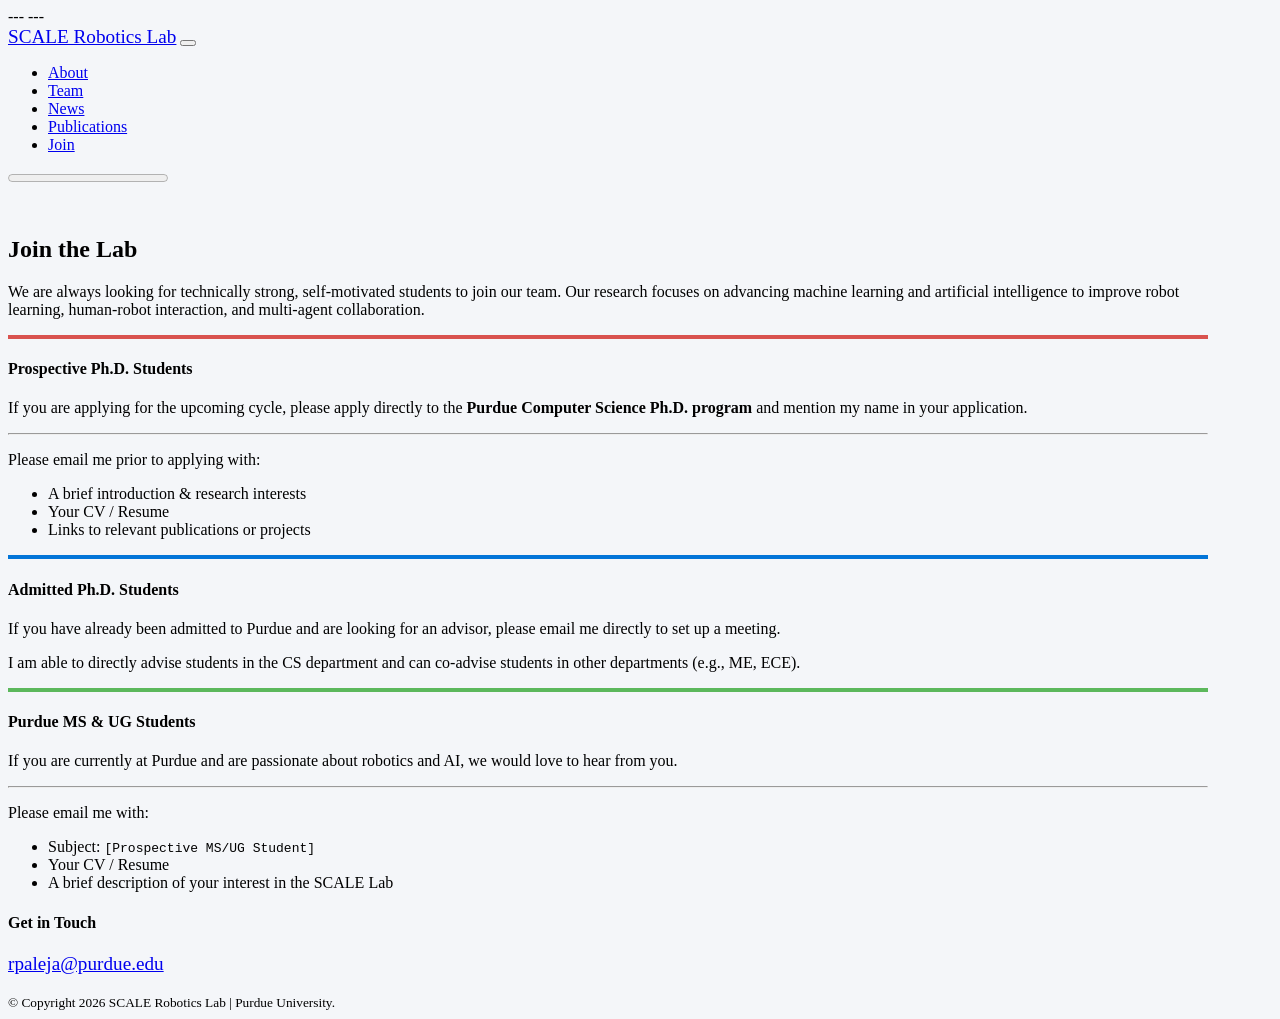
==== join.html @ b61a084f "Good baseline" ====
---
---
<!DOCTYPE html>
<html>
<head>
    <meta charset="utf-8">
    <meta name="viewport" content="width=device-width, initial-scale=1, shrink-to-fit=no">

    <title>Join Us - SCALE Robotics Lab</title>
    <meta name="description" content="Information on joining the SCALE Robotics Lab at Purdue University.">

    <link rel="stylesheet" type="text/css" href="https://fonts.googleapis.com/css?family=Roboto:300,400,500,700|Roboto+Slab:100,300,400,500,700|Material+Icons"/>
    <link rel="stylesheet" href="/assets/css/all.min.css">
    <link rel="stylesheet" href="/assets/css/academicons.min.css">
    <link rel="stylesheet" href="/assets/css/main.css">
    <link rel="stylesheet" href="/assets/css/new-format.css">
    <link rel="canonical" href="/join.html">
    <script src="./main.js"></script>
    <script src="./scroll.js"></script>

    <style>
        /* Expand the overall page width to match the index page */
        .content {
            max-width: 1200px !important;
        }

        /* Force all sections to stretch to this new, wider size so everything aligns */
        .content-section.container {
            max-width: 100% !important;
        }

        html {
            scroll-behavior: smooth;
        }

        .content-section {
            padding-top: 30px;
            padding-bottom: 20px;
        }

        .content-section:last-of-type {
            border-bottom: none;
        }

        .join-card {
            transition: transform 0.2s ease, box-shadow 0.2s ease;
        }
        .join-card:hover {
            transform: translateY(-5px);
            box-shadow: 0 10px 20px rgba(0,0,0,0.08) !important;
        }
        html, body {
            background-color: #f4f6f9 !important;
        }
    </style>

</head>
<body>

<nav id="navbar" class="navbar fixed-top navbar-expand-md z-depth-1 navbar-light">
    <div class="container">
        <a class="navbar-brand" href="/index.html" style="font-size: 1.2rem; font-weight: 500;">SCALE Robotics Lab</a>
        <button class="navbar-toggler" type="button" data-toggle="collapse" data-target="#navbarNav">
            <span class="navbar-toggler-icon"></span>
        </button>
        <div class="collapse navbar-collapse" id="navbarNav">
            <ul class="navbar-nav ml-auto">
                <li class="nav-item"><a class="nav-link" href="/index.html#about-section">About</a></li>
                <li class="nav-item"><a class="nav-link" href="/team.html">Team</a></li>
                <li class="nav-item"><a class="nav-link" href="/index.html#news-section">News</a></li>
                <li class="nav-item"><a class="nav-link" href="/index.html#publications-section">Publications</a></li>
                <li class="nav-item active"><a class="nav-link" href="/join.html">Join</a></li>
            </ul>
        </div>
    </div>
</nav>

<progress id="progress" value="0">
    <div class="progress-container">
        <span class="progress-bar"></span>
    </div>
</progress>

<div class="content">
    <section id="join-section" class="content-section container mt-4">
        <h2 class="title text-left mb-4">Join the Lab</h2>
        <p class="lead mb-5">
            We are always looking for technically strong, self-motivated students to join our team. Our research focuses on advancing machine learning and artificial intelligence to improve robot learning, human-robot interaction, and multi-agent collaboration.
        </p>

        <div class="row">
            <div class="col-md-4 mb-4">
                <div class="card join-card shadow-sm h-100" style="border-top: 4px solid #d9534f;">
                    <div class="card-body p-4">
                        <h4 class="font-weight-bold"><i class="fas fa-graduation-cap mr-2 text-danger"></i>Prospective Ph.D. Students</h4>
                        <p class="mt-3 text-muted">
                            If you are applying for the upcoming cycle, please apply directly to the <strong>Purdue Computer Science Ph.D. program</strong> and mention my name in your application.
                        </p>
                        <hr>
                        <p class="small font-weight-bold mb-2">Please email me prior to applying with:</p>
                        <ul class="small text-muted pl-3">
                            <li>A brief introduction & research interests</li>
                            <li>Your CV / Resume</li>
                            <li>Links to relevant publications or projects</li>
                        </ul>
                    </div>
                </div>
            </div>

            <div class="col-md-4 mb-4">
                <div class="card join-card shadow-sm h-100" style="border-top: 4px solid #0275d8;">
                    <div class="card-body p-4">
                        <h4 class="font-weight-bold"><i class="fas fa-university mr-2 text-primary"></i>Admitted Ph.D. Students</h4>
                        <p class="mt-3 text-muted">
                            If you have already been admitted to Purdue and are looking for an advisor, please email me directly to set up a meeting.
                        </p>
                        <p class="text-muted">
                            I am able to directly advise students in the CS department and can co-advise students in other departments (e.g., ME, ECE).
                        </p>
                    </div>
                </div>
            </div>

            <div class="col-md-4 mb-4">
                <div class="card join-card shadow-sm h-100" style="border-top: 4px solid #5cb85c;">
                    <div class="card-body p-4">
                        <h4 class="font-weight-bold"><i class="fas fa-laptop-code mr-2 text-success"></i>Purdue MS & UG Students</h4>
                        <p class="mt-3 text-muted">
                            If you are currently at Purdue and are passionate about robotics and AI, we would love to hear from you.
                        </p>
                        <hr>
                        <p class="small font-weight-bold mb-2">Please email me with:</p>
                        <ul class="small text-muted pl-3">
                            <li>Subject: <code>[Prospective MS/UG Student]</code></li>
                            <li>Your CV / Resume</li>
                            <li>A brief description of your interest in the SCALE Lab</li>
                        </ul>
                    </div>
                </div>
            </div>
        </div>

        <div class="mt-4 p-5 bg-light rounded text-center shadow-sm">
            <h4 class="font-weight-bold mb-3">Get in Touch</h4>
            <p style="font-size: 1.2rem; margin-bottom: 0;">
                <a href="mailto:rpaleja@purdue.edu" class="text-dark text-decoration-none"><i class="fas fa-envelope mr-2"></i>rpaleja@purdue.edu</a>
            </p>
        </div>
    </section>
</div>

<footer class="text-center py-4 bg-light mt-auto">
    <div class="container">
        <small class="text-muted">&copy; Copyright <script>document.write(new Date().getFullYear())</script> SCALE Robotics Lab | Purdue University.</small>
    </div>
</footer>

<script src="/assets/js/jquery.min.js"></script>
<script src="/assets/js/bootstrap.min.js"></script>

<script type="text/javascript">
    /* Progress bar logic mirroring index.html */
    $(document).ready(function () {
        var navbarHeight = $('#navbar').outerHeight(true);
        $('body').css({'padding-top': navbarHeight});
        var progressBar = $('#progress');
        if(progressBar.length) {
            progressBar.css({'top': navbarHeight});
            var getMax = function () { return $(document).height() - $(window).height(); }
            var getValue = function () { return $(window).scrollTop(); }
            if ('max' in document.createElement('progress')) {
                progressBar.attr({max: getMax(), value: getValue()});
                $(document).on('scroll', function () { progressBar.attr({value: getValue()}); });
                $(window).resize(function () {
                    var currentNavbarHeight = $('#navbar').outerHeight(true);
                    $('body').css({'padding-top': currentNavbarHeight});
                    progressBar.css({'top': currentNavbarHeight});
                    progressBar.attr({max: getMax(), value: getValue()});
                });
            }
        }
    });
</script>
</body>
</html>
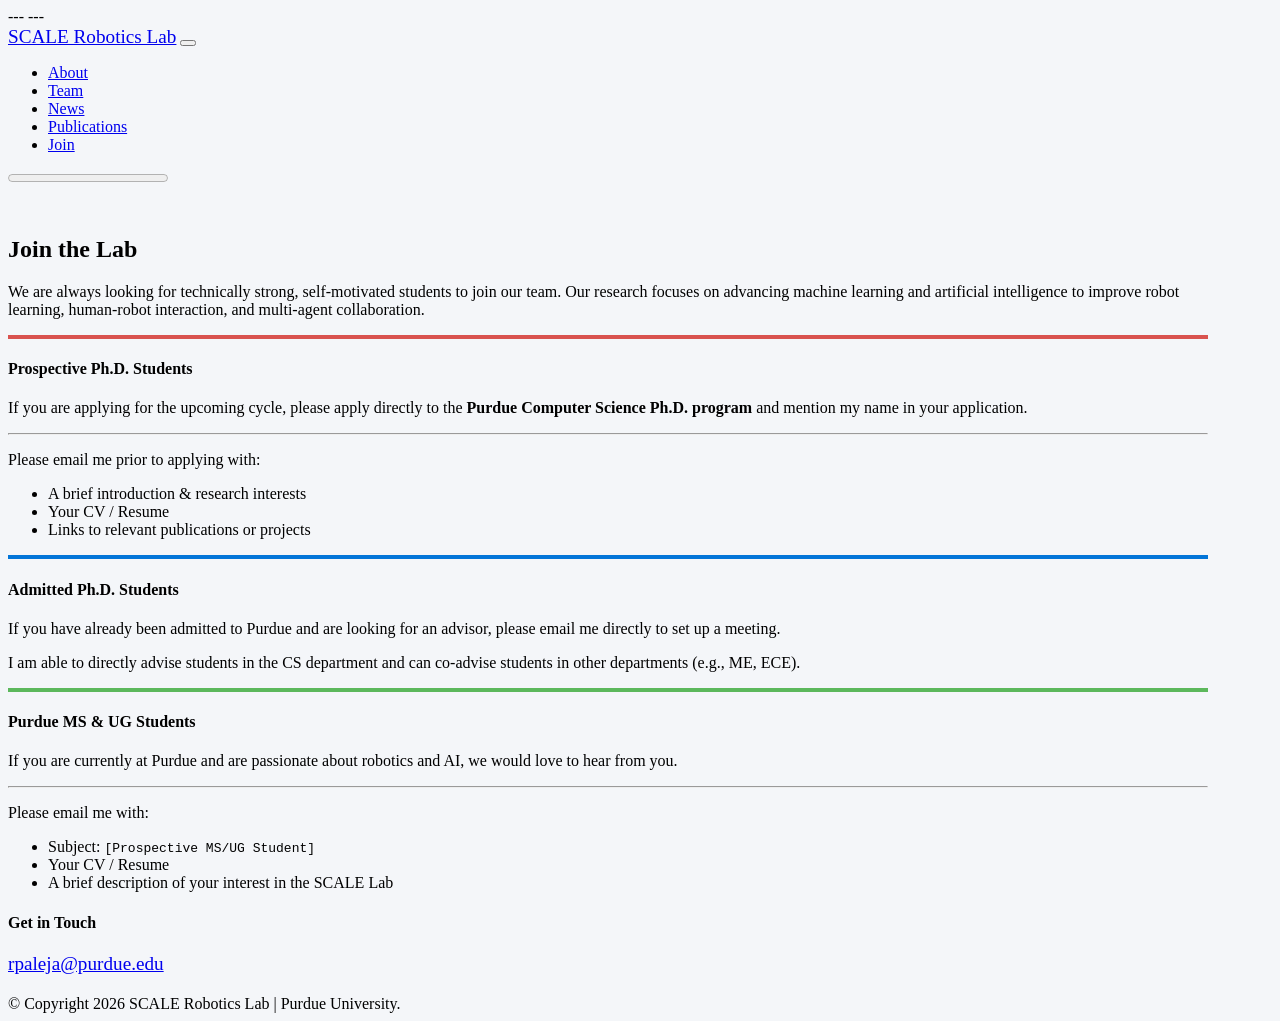
==== commit 8b3d6011: "replace thumbnails, replace news, fix footer" ====
--- a/join.html
+++ b/join.html
@@ -149,10 +149,10 @@
     </section>
 </div>
 
-<footer class="text-center py-4 bg-light mt-auto">
-    <div class="container">
-        <small class="text-muted">&copy; Copyright <script>document.write(new Date().getFullYear())</script> SCALE Robotics Lab | Purdue University.</small>
-    </div>
+<footer>
+    &copy; Copyright
+    <script>document.write(new Date().getFullYear())</script>
+    SCALE Robotics Lab | Purdue University.
 </footer>
 
 <script src="/assets/js/jquery.min.js"></script>
@@ -182,4 +182,4 @@
     });
 </script>
 </body>
-</html>+</html>
